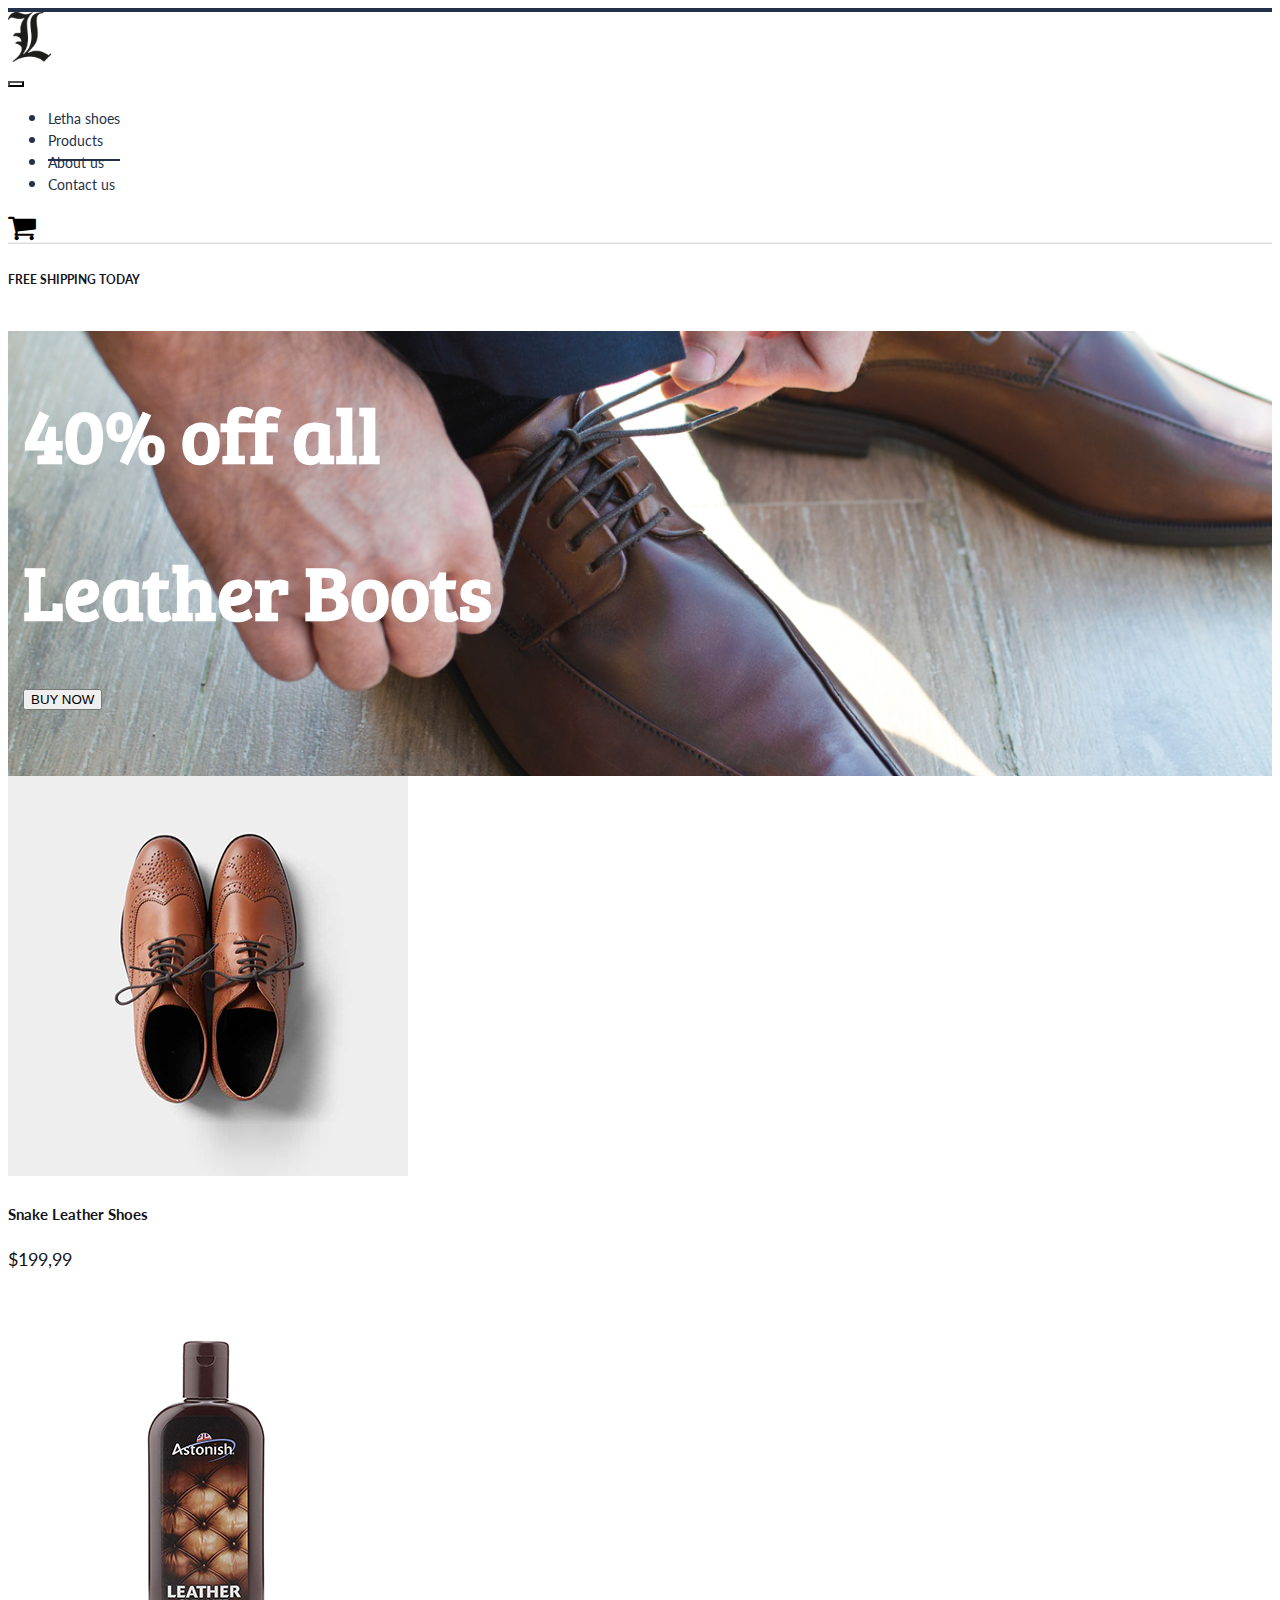
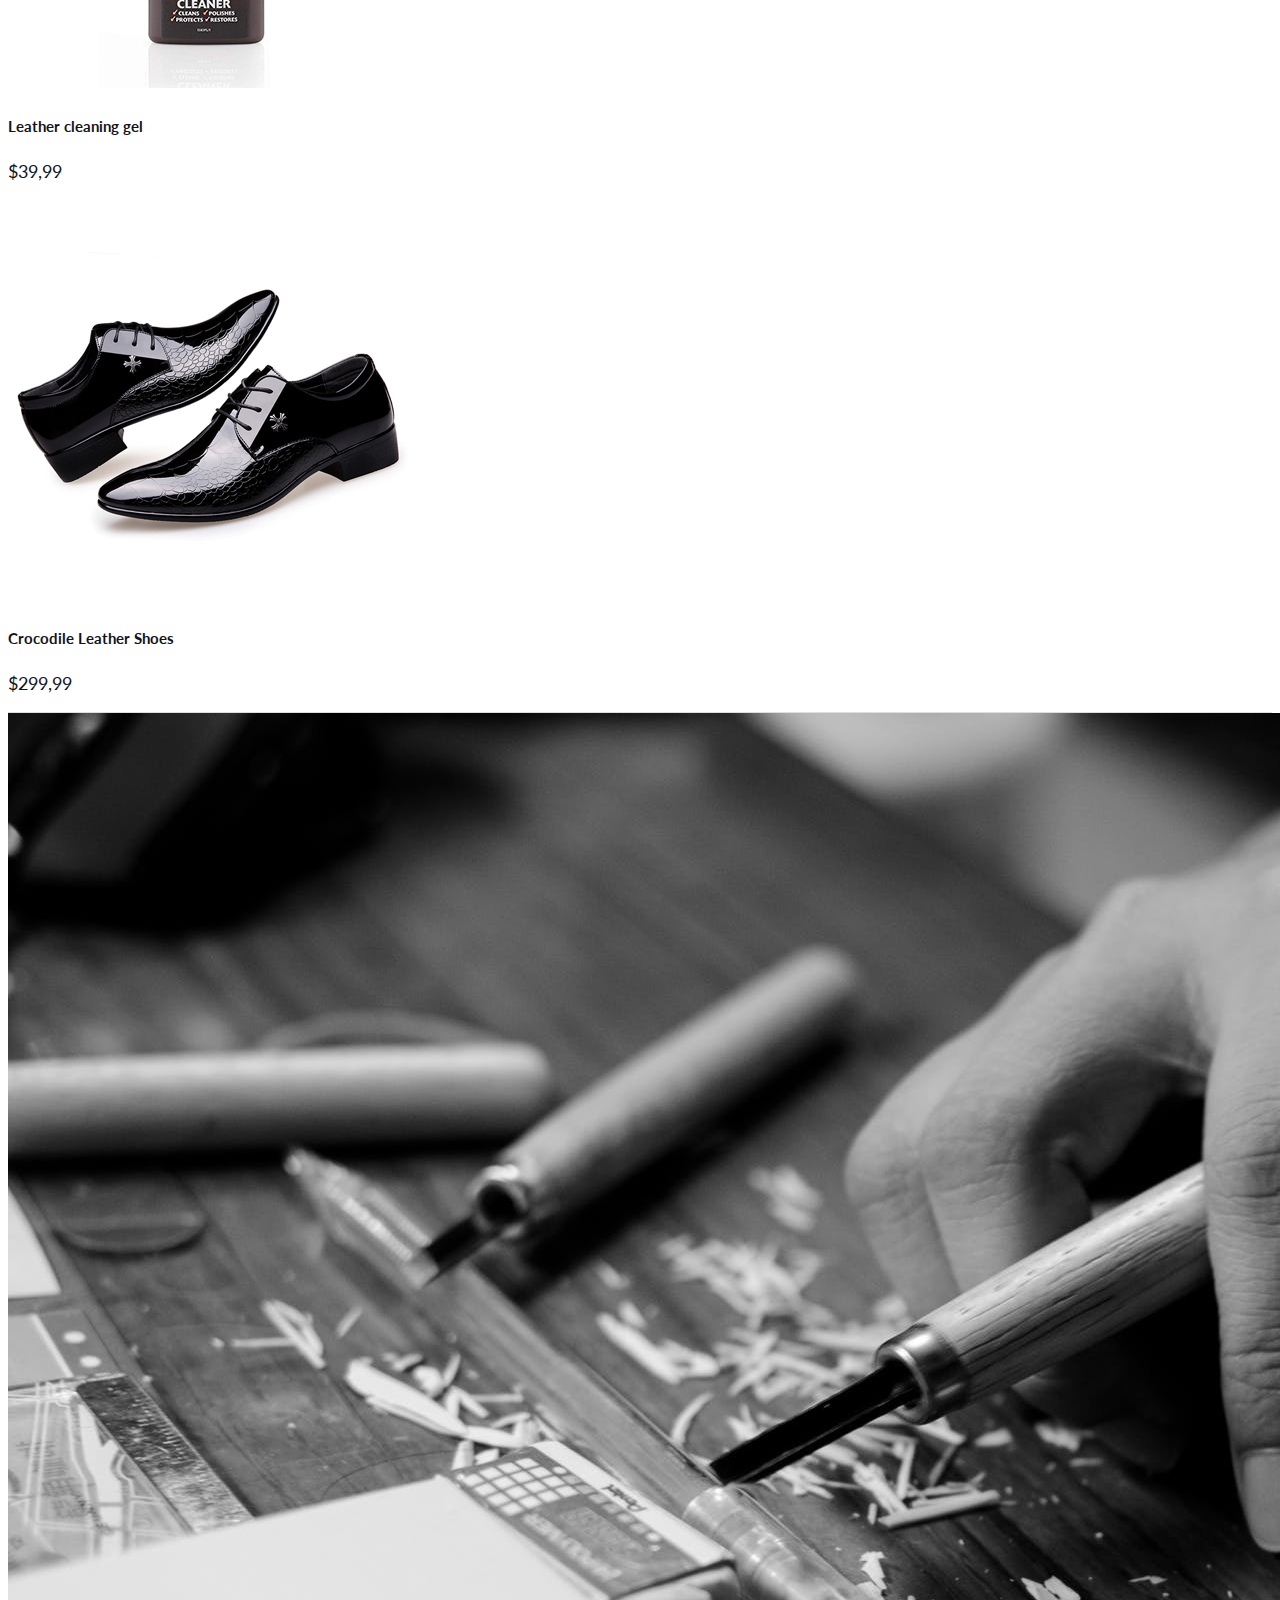
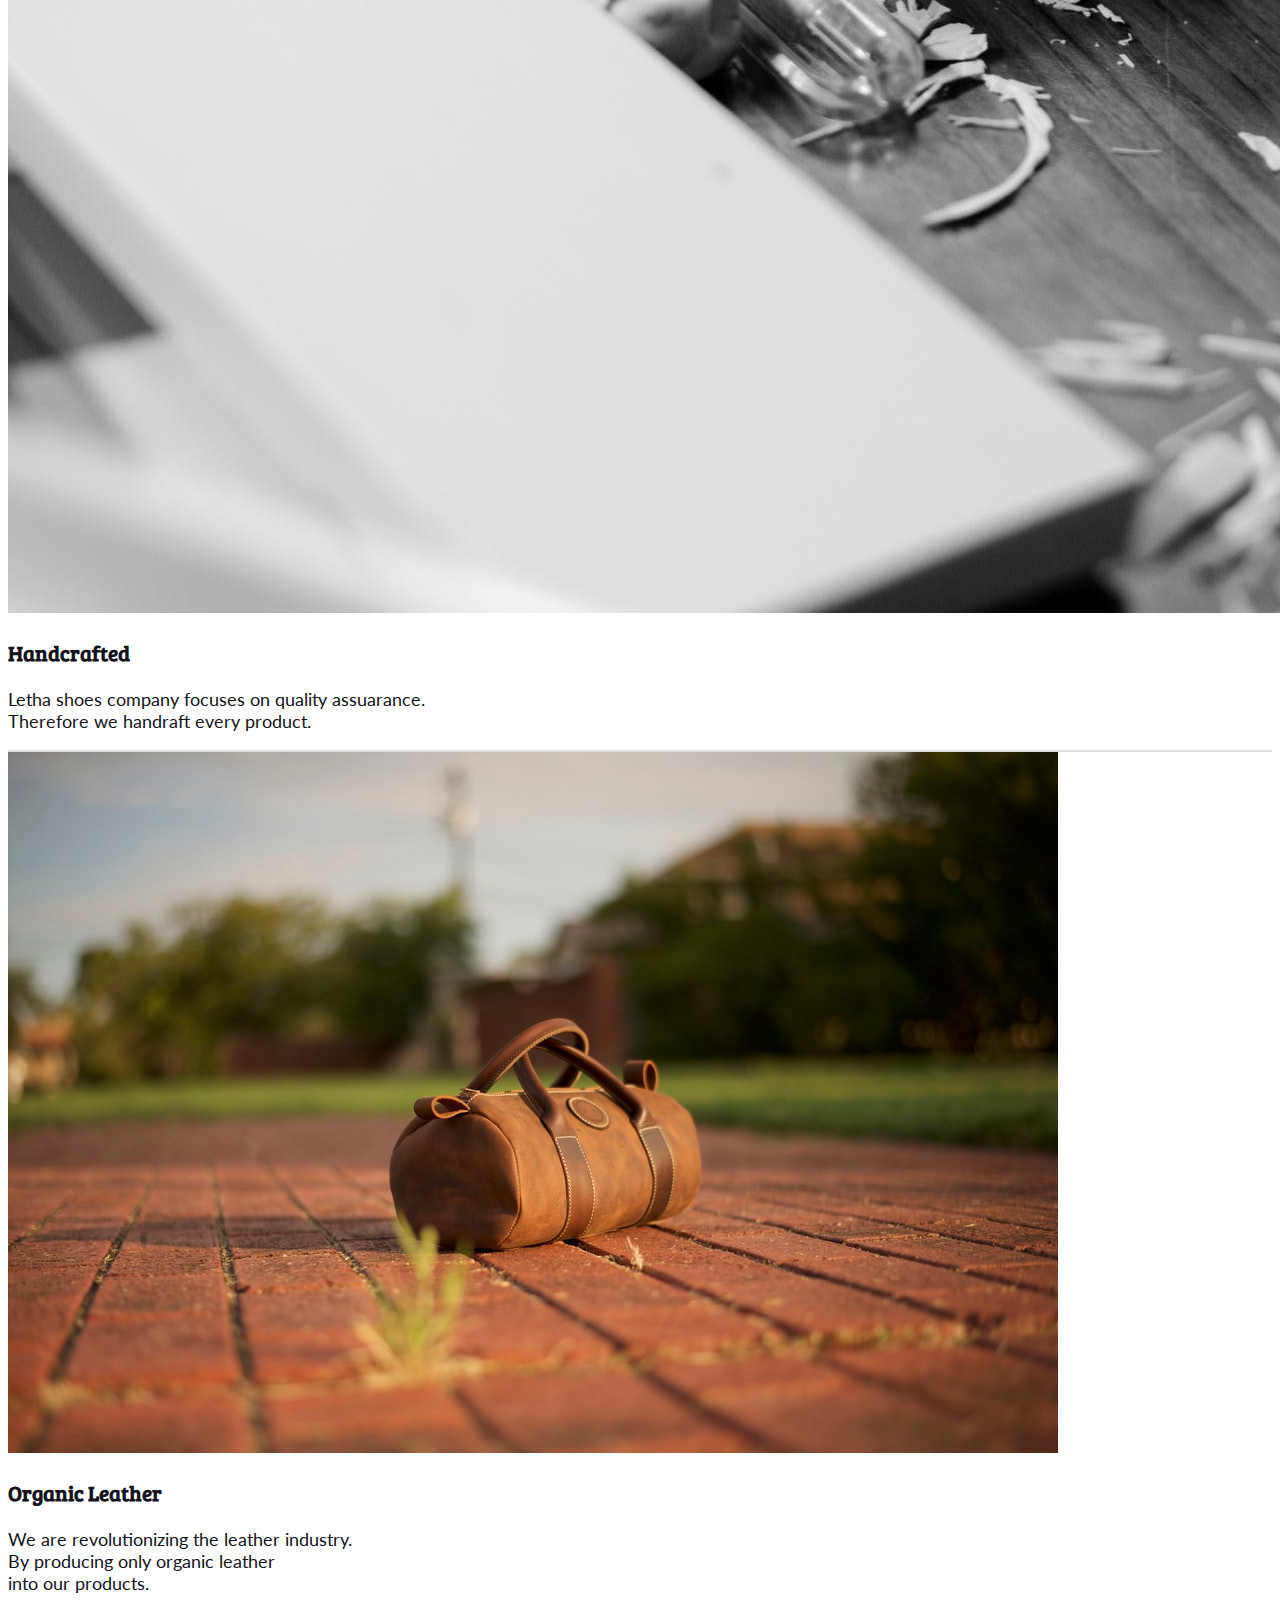
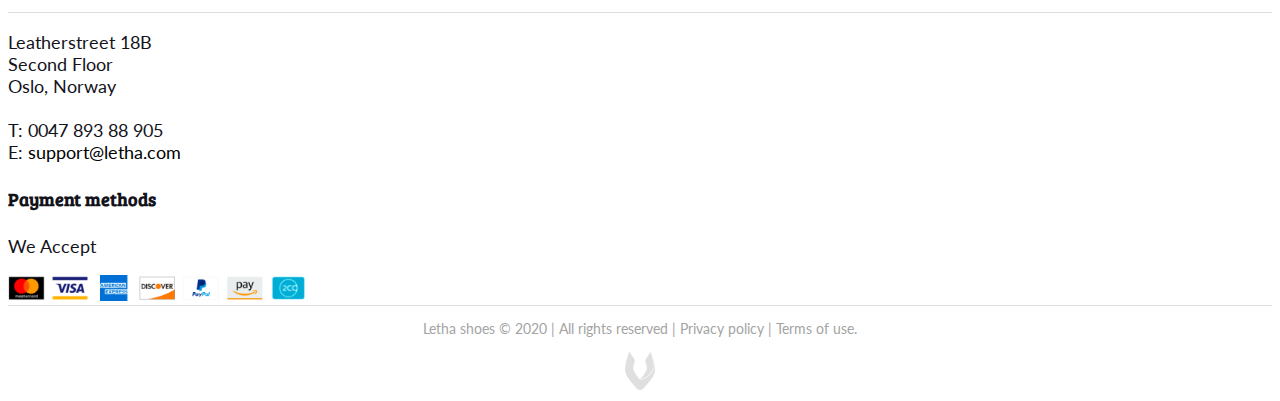
==== index.html @ 59d2f9e9 "Initial commit" ====
<!DOCTYPE html>
<html lang="en">
  <head>
    <title>Letha Shoes</title>

    <!-- Required meta tags -->
    <meta charset="utf-8">
    <meta name="author" content="Waqar Rana // Visana.no">
    <meta name="viewport" content="width=device-width, initial-scale=1, shrink-to-fit=no">
    <!-- /Required meta tags -->

    <!-- Bootstrap CSS -->
    <link rel="stylesheet" href="https://maxcdn.bootstrapcdn.com/bootstrap/4.0.0-beta.2/css/bootstrap.min.css" integrity="sha384-PsH8R72JQ3SOdhVi3uxftmaW6Vc51MKb0q5P2rRUpPvrszuE4W1povHYgTpBfshb" crossorigin="anonymous">
    <!-- /Bootstrap CSS -->

    <!-- Style CSS -->
    <link type="text/css" rel="stylesheet" href="css/style.css" media="screen">
    <!-- /Style CSS -->

    <!-- Fonts CSS -->
    <link href="https://fonts.googleapis.com/css?family=Bree+Serif|Lato:300,300i,400,700,900" rel="stylesheet">
    <!-- /Fonts CSS -->

    <!-- Font-Awesome -->
    <link rel="stylesheet" href="https://cdnjs.cloudflare.com/ajax/libs/font-awesome/4.7.0/css/font-awesome.min.css">
    <!-- /Font-Awesome -->

  </head>
  <body class="home">

    <!-- navbar -->
    <nav class="navbar bg-white navbar-expand-lg px-lg-0 py-0 fixed-top">
      <div class="container-fluid">
        <div class="col-2 ml-0 py-3">
          <a href="index.html" title="Letha Shoes"><img src="img/logo.png" class="h-logo" alt="Letha Shoes"></a>
        </div>
        <button class="navbar-toggler navbar-light bg-white justify-content-end" type="button" data-toggle="collapse" data-target="#navbarNav" aria-controls="navbarNav" aria-expanded="false" aria-label="Toggle navigation">
          <span class="navbar-toggler-icon"></span>
        </button>
        <div class="col-md-8 collapse navbar-collapse justify-content-center" id="navbarNav">
          <ul class="navbar-nav">
            <li class="nav-item">
              <span tabindex="0">
                <a class="px-4 big navi home" href="leathershoes.html">Letha shoes</a>
              </span>
            </li>
            <li class="nav-item  ">
              <span tabindex="0">
                <a class="px-4 big navi visit" href="products.html">Products</a>
              </span>
            </li>

            <li class="nav-item ">
              <span tabindex="0">
                <a class="px-4 big navi ys" href="about.html">About us</a>
              </span>
            </li>

            <li class="nav-item">
              <span tabindex="0">
                <a class="px-4 big navi contact" href="contact.html">Contact us</a>
              </span>
            </li>
          </ul>
        </div>
        <div class="col-2 text-right">
          <a href="./cart.html"><i class="fa fa-shopping-cart"></i></a>
        </div>
      </div>
    </nav>
    <!-- /navbar -->

  <!-- shipping -->
  <div class="container-fluid shipping mt-3 pb-0">
    <div class="container mb-1">
      <h6 id="gallery" class="text-center h-dark mt-5 pt-5">FREE SHIPPING TODAY</h6>
    </div>
  </div>
  <!-- /shipping -->


  <!-- jumbotron -->
  <div class="jumbotron">
    <div class="jumbotron bg-top-home jumbotron-fluid my-0">
      <div class="container py-5 mt-5">
        <div class="row header-home align-items-end">
          <div class="col-lg-12 mx-auto">
            <h1 class="col-md-10 col-lg-9 title d-none d-md-block"><span tabindex="0"><a class="main" href="leathershoes.html">40% off all</a></span></h1>
            <h1 class="col-md-10 col-lg-9 title d-none d-md-block"><span tabindex="0"><a class="main" href="leathershoes.html">Leather Boots</a></span></h1>
            <span class="col-md-10 col-lg-9 title d-none d-md-block"><a href="leathershoes.html"><button type="button" class="btn btn-light btn-lg">BUY NOW</button></a></span>

          </div>
        </div>
      </div>
    </div>
  </div>
  <!-- /jumbotron -->


  <!-- product cards -->
  <div class="container">

    <div class="row">


      <div class="col-lg-4">
        <div class="card mb-4">
          <a href="snakeleathershoes.html"><img class="card-img-top" src="img/products/brown.jpg" alt="Card image cap"></a>

        </div>
        <div class="card-body text-center">
          <a href="snakeleathershoes.html"><h5 class="card-title h-dark">Snake Leather Shoes</h5></a>
          <p class="card-text">$199,99</p>

        </div>
      </div>

      <div class="col-lg-4">
        <div class="card mb-4">
          <a href="leathercleaninggel.html"><img class="card-img-top" src="img/products/cleaner.jpg" alt="Card image cap"></a>

        </div>
        <div class="card-body text-center">
          <a href="leathercleaninggel.html"><h5 class="card-title h-dark">Leather cleaning gel</h5></a>
          <p class="card-text">$39,99</p>

        </div>
      </div>

      <div class="col-lg-4">
        <div class="card mb-4">
          <a href="crocodileleathershoes.html"><img class="card-img-top" src="img/products/black.jpg" alt="Card image cap"></a>

        </div>
        <div class="card-body text-center">
          <a href="crocodileleathershoes.html"><h5 class="card-title h-dark">Crocodile Leather Shoes</h5></a>
          <p class="card-text">$299,99</p>

        </div>
      </div>
    </div>

  </div>
  <!-- /product cards -->

  <!-- Handcrafted Section -->

  <div class="container-fluid mt-5 pt-3">

    <div class="row middle">
      <div class="col-lg-6 order-lg-2 p-0">
        <img class="img-fluid d-sm-block" src="img/handcraft.jpg" alt="Handcrafted">
      </div>
        <div class="col-lg-6 order-lg-1 my-auto text-center">
          <h3 class="h-dark">Handcrafted</h3>
          <p class="mt-lg-4">Letha shoes company focuses on quality assuarance. </br>Therefore we handraft every product. </p>

        </div>
    </div>
  </div>
  <div class="container-fluid">

    <div class="row middle">
      <div class="col-lg-6 order-lg-1 p-0">
        <img class="img-fluid d-sm-block" src="img/organic.jpg" alt="Organic">
      </div>
        <div class="col-lg-6 order-lg-2 my-auto text-center">
          <h3 class="h-dark">Organic Leather</h3>
          <p class="mt-lg-4">We are revolutionizing the leather industry.</br>By producing only organic leather</br>into our products.</p>

        </div>
    </div>
  </div>
  <!-- /Handcrafted Section -->



  <!-- footer -->
  <!-- footer details -->
  <div class="container-fluid pb-4 px-5">
    <div class="row pl-5">
      <div class="col-lg-9 col-sm-6 order-lg-1 pt-lg-5 pt-sm-0 p-sm-2">

          <p class="mt-4 pb-3">Leatherstreet 18B<br/>
            Second Floor<br/>
            Oslo, Norway<br/><br/>
            T: 0047 893 88 905</br/>
            E: <span tabindex="0"><a href="#">support@letha.com</a></span>
          </p>

      </div>

      <div class="col-lg-3 col-sm-6 order-lg-4 pt-lg-5 pt-sm-0 p-sm-2 text-center">
        <h4 class="h-dark pt-4">Payment methods</h4>
          <p class="mt-4">We Accept</p>
            <img src="img/payment.png" class="payments" alt="Letha Shoes">

      </div>
    </div>
  </div>
  <!-- /footer details -->

  <!-- copyright -->
  <footer id="footer" class="mt-5 pt-5 copy">
    <div class="container">
      <div class="row">
        <div class="col-lg text-center">
          <p>Letha shoes © 2020 | All rights reserved | Privacy policy | Terms of use.</p >
        </div>
      </div>
      <div class="row py-4">
        <div class="col-lg text-center mb-5">
          <a href="http://visana.no" title="Website by visana"><img src="img/bottom-logo.png" alt="Website by Visana" /></a>
        </div>
      </div>
    </div>
  </footer>
  <!-- /copyright -->

  <!-- /footer -->

  <!-- Optional JavaScript -->
  <!-- jQuery first, then Popper.js, then Bootstrap JS -->
  <script src="https://code.jquery.com/jquery-3.2.1.slim.min.js" integrity="sha384-KJ3o2DKtIkvYIK3UENzmM7KCkRr/rE9/Qpg6aAZGJwFDMVNA/GpGFF93hXpG5KkN" crossorigin="anonymous"></script>
  <script src="https://cdnjs.cloudflare.com/ajax/libs/popper.js/1.12.3/umd/popper.min.js" integrity="sha384-vFJXuSJphROIrBnz7yo7oB41mKfc8JzQZiCq4NCceLEaO4IHwicKwpJf9c9IpFgh" crossorigin="anonymous"></script>
  <script src="https://maxcdn.bootstrapcdn.com/bootstrap/4.0.0-beta.2/js/bootstrap.min.js" integrity="sha384-alpBpkh1PFOepccYVYDB4do5UnbKysX5WZXm3XxPqe5iKTfUKjNkCk9SaVuEZflJ" crossorigin="anonymous"></script>

  </body>

</html>
---- css/style.css ----
/* Global */
body {
  font-family: 'Lato', sans-serif;
  color: #13131b;
  font-size: 18px;
}

h1 {
font-family: 'Bree Serif', serif;
}

h2 {
  font-family: 'Bree Serif', serif;
  color: #ffffff;
  font-size: 2.5rem;
}

h3 {
  font-family: 'Bree Serif', serif;
  color: #ffffff;

}

h4 {
  font-family: 'Bree Serif', serif;
  color: #5e341f;
}

/* Customised Text */
.h-dark {
  color: #13131b;
}

.h-dark {
  color: #13131b;
}

.h-white{
  color: #ffffff;
}

.h-logo{
    height: 50px;
}
.title {
  padding: 10px 15px 20px 15px;
}

.ys-title {
  /* border-top: 4px solid #b8041d; */
  top: 97px !important;
  padding: 10px 10px 15px 10px;
  background: rgba(255,255,255,0.8);
}

.big {
  font-size: 14px;
  font-weight: normal;
}

.desc {
  font-size: 25px;
  background: rgba(255,255,255,0.8);
  padding: 10px 0 10px 15px;

}

.fa{
  font-size: 30px!important;
}

.shipping {
  background: #FFFFFF;
  border-top: 1px solid #dedede;
}

.jumbotron {
    padding-top: 1rem;
}

p.white {
  color: #ffffff;
}

.lead {
  font-size: 1.8rem;
  font-weight: 400;
}
.grey {
  font-weight: 300;
}

.payments {
  height: 26px;
}
/* BG Colors */
.bg-red {
  background: #eb0021;
  margin-top: 0px;
}

.bg-pink {
  background-color: #f67082;

}

.bg-white {
  background-color: #ffffff;
}

.bg-night {
  background-color: #000000;
}

.bg-navy {
  background-color: #223149;
}

.bg-green {
  background-color: #35c0a1;
}

.bg-blue {
  background-color: #3b7ad9;
}

.bg-gradient {
    background-image: -webkit-linear-gradient(51deg, #243552, #13131b);
    background-image: linear-gradient(39deg, #243552, #13131b);
}

/* Borders */
.bb-border {
    border-bottom: 4px solid #ffffff;
    }

.about {
}

.middle {
  background: #FFFFFF;
  border-top: 1px solid #dedede;
  border-bottom: 1px solid #dedede;
}

.bd-left {
  border-left: 2px solid #223149;
}

.bdr-left {
 border-left: 6px solid #ffc107;
}

.bdr-bottom {
 border-bottom: 1px solid #dedede;
}

.bdr-top {
  border-top: 1px solid #dedede;
}

/* Link and list styling */
ul {
  color: #223149;
}

a.main {
  text-decoration: none;
  color: #ffffff;
  font-size: 76px
}

a.main:hover {
  text-decoration: underline;
  color: #ffffff;
}

a {
  text-decoration: none;
  color: #000000;
}

a:hover {
  text-decoration: underline;
  color: #E3E3E3;
  cursor: pointer;
}

/* Products */
.card-img-top {

}
/* Navbar */
.navbar {
  border-top: 4px solid #223149;
  border-bottom: 1px solid #eeeeee;
}
.navi {
  color: #223149;
}

a.navi:hover {
  color: #000000;
  text-decoration: none;
  padding-bottom: 32px;
  border-bottom: 2px solid #E3E3E3;
}

.btn:hover {
  cursor: pointer;
}
body.home  a.home,
body.products  a.products,
body.ys  a.ys,
body.about a.about,
body.contact a.contact  {

  text-decoration: none;
  padding-bottom: 32px;
  border-bottom: 2px solid #223149;
}

div #navbarNav ul.navbar-nav li.nav-item a.nav:active {
  color: #223149;
  padding-bottom: 33px;
  border-bottom: 4px solid #223149;
}

/* Backgrounds, jumbotron and header */
.bg-top-home {
  /*background: linear-gradient(#000000, transparent 50%), linear-gradient(20deg, #000, transparent), #20242e url('../img/exhibition-slide.jpg');*/
  background: url('../img/slides/letha-header.jpg');
  -webkit-background-size: cover;
  -moz-background-size: cover;
  -o-background-size: cover;
  background-size: cover;
  background-repeat: no-repeat;
  background-position: center;
  background-attachment: scroll;
}

.bg-top-products {
  /*background: linear-gradient(#000000, transparent 50%), linear-gradient(20deg, #000, transparent), #20242e url('../img/exhibition-slide.jpg');*/
  background: url('../img/slides/products-header.jpg');
  -webkit-background-size: cover;
  -moz-background-size: cover;
  -o-background-size: cover;
  background-size: cover;
  background-repeat: no-repeat;
  background-position: center center;
  background-attachment: scroll;
}

.bg-top-about {
  /*background: linear-gradient(#000000, transparent 50%), linear-gradient(20deg, #000, transparent), #20242e url('../img/exhibition-slide.jpg');*/
  background: url('../img/slides/about-header.jpg');
  -webkit-background-size: cover;
  -moz-background-size: cover;
  -o-background-size: cover;
  background-size: cover;
  background-repeat: no-repeat;
  background-position: top center;
  background-attachment: scroll;
}

.bg-top-contact {
  /*background: linear-gradient(#000000, transparent 50%), linear-gradient(20deg, #000, transparent), #20242e url('../img/exhibition-slide.jpg');*/
  background: url('../img/slides/contact-slide.jpg');
  -webkit-background-size: cover;
  -moz-background-size: cover;
  -o-background-size: cover;
  background-size: cover;
  background-repeat: no-repeat;
  background-position: top center;
  background-attachment: scroll;
}


.bg-cos-trans {
  padding: 10px 15px 10px 15px;
  background: rgba(255,193,7,0.8);
}

.jumbotron {
  background-color: #FFFFFF;
}

.header-home {
  height: 45vh;
}

.header-about {
  height: 50vh;
}

.header-contact {
  height: 50vh;
}

/* Cards */
.cards {
  border-top: 4px solid #5e341f;
  border-bottom: 4px solid #5e341f;
}

.card.gal {
  border: none;
}

.crd-end {
  border-top: 4px solid #ffffff;
  border-left: 2px solid #ffffff;
  border-right: 2px solid #ffffff;
  border-bottom: 4px solid #ffffff;
  border-radius: 0px;
}

.middle {
  background-color: #FFFFFF;
}

/* Input fields */
.InputAddOn {
  display: flex;
}

.InputAddOn-field {
  flex: 1;
  /* field styles */
  border-radius: 5px 0px 0 5px;
  padding: 10px 10px 10px 10px;
  height: 3rem;
  border: none;
}

input:focus {
    outline:none;
}

.InputAddOn-item {
  /* item styles */
  border-radius: 0 5px 5px 0;
  border: none;
  width: 3rem;
}

.submit{
  /* item styles */
  border-radius: 0 5px 5px 0;
  border: none;
  padding-top: 13px;
}
/* Cart styling */
.cart-img {
  max-width: 200px;
  height: auto;
}


/* Footer styling */
img.f-logo {
  height: 52px;
  margin-left: -3px;
}

ul.opening {
  list-style: none;
  margin-left: -40px;
}

li a {
  text-decoration: none;
  color: #13131b;
}

li a:hover {
  text-decoration: none;
  color: #DC143C;
}

.foot {
  padding-top: 30px;
    border-top: 1px solid #dedede;
}
.copy{
	text-align: center;
  border-top: 1px solid #dedede;
  font-size: 0.9rem;
  color: #a4a4a4;
}


.menu {
  -webkit-filter: url("#goo");
          filter: url("#goo");
}

.menu-item, .menu-open-button {
  background: #ffc107;
  border-radius: 100%;
  width: 80px;
  height: 80px;
  margin-left: -40px;
  position: absolute;
  top: 200px;
  bottom: 200px;
  color: white;
  text-align: center;
  line-height: 80px;
  -webkit-transform: translate3d(0, 0, 0);
          transform: translate3d(0, 0, 0);
  -webkit-transition: -webkit-transform ease-out 200ms;
  transition: -webkit-transform ease-out 200ms;
  transition: transform ease-out 200ms;
  transition: transform ease-out 200ms, -webkit-transform ease-out 200ms;
}

.menu-open {
  display: none;
}

.hamburger {
  width: 25px;
  height: 3px;
  background: white;
  display: block;
  position: absolute;
  top: 50%;
  left: 50%;
  margin-left: -12.5px;
  margin-top: -1.5px;
  -webkit-transition: -webkit-transform 200ms;
  transition: -webkit-transform 200ms;
  transition: transform 200ms;
  transition: transform 200ms, -webkit-transform 200ms;
}

.hamburger-1 {
  -webkit-transform: translate3d(0, -8px, 0);
          transform: translate3d(0, -8px, 0);
}

.hamburger-2 {
  -webkit-transform: translate3d(0, 0, 0);
          transform: translate3d(0, 0, 0);
}

.hamburger-3 {
  -webkit-transform: translate3d(0, 8px, 0);
          transform: translate3d(0, 8px, 0);
}

.menu-open:checked + .menu-open-button .hamburger-1 {
  -webkit-transform: translate3d(0, 0, 0) rotate(45deg);
          transform: translate3d(0, 0, 0) rotate(45deg);
}
.menu-open:checked + .menu-open-button .hamburger-2 {
  -webkit-transform: translate3d(0, 0, 0) scale(0.1, 1);
          transform: translate3d(0, 0, 0) scale(0.1, 1);
}
.menu-open:checked + .menu-open-button .hamburger-3 {
  -webkit-transform: translate3d(0, 0, 0) rotate(-45deg);
          transform: translate3d(0, 0, 0) rotate(-45deg);
}

.navi-title {
  font-family: 'Lato', sans-serif;
  font-size: 0.8rem;
  padding: 5px 5px 5px 0px;
}


.fa-flask {
    padding: 5px 6px 5px 8px;
    font-size: 35px !important;
    width: 65px;
    text-align: center;
    text-decoration: none;
    border-radius: 50%;
}

.fa-grav {
    padding: 5px 6px 5px 8px;
    font-size: 40px !important;
    width: 65px;
    text-align: center;
    text-decoration: none;
    border-radius: 50%;
}

.fa-heartbeat {
    padding: 5px 6px 5px 8px;
    font-size: 40px !important;
    width: 65px;
    text-align: center;
    text-decoration: none;
    border-radius: 50%;
}

.fa-envelope {
    padding: 8px 9px 5px 8px;
    font-size: 36px !important;
    width: 65px;
    text-align: center;
    text-decoration: none;
    border-radius: 50%;
}

.fa-bed {
    padding: 7px 6px 5px 8px;
    font-size: 36px !important;
    width: 75px;
    text-align: center;
    text-decoration: none;
    border-radius: 50%;
}

.fa-ticket {
    padding: 8px 10px 2px 8px;
    font-size: 36px !important;
    width: 65px;
    text-align: center;
    text-decoration: none;
    border-radius: 50%;
}

.menu {
  position: absolute;
  left: 50%;
  margin-left: -190px;
  padding-top: 20px;
  padding-left: 190px;
  width: 380px;
  height: 450px;
  box-sizing: border-box;
  font-size: 20px;
  text-align: left;
}

.menu-item:hover {
  background: white;
  color: #e91e63;
}
.menu-item:nth-child(3) {
  -webkit-transition-duration: 180ms;
          transition-duration: 180ms;
}
.menu-item:nth-child(4) {
  -webkit-transition-duration: 180ms;
          transition-duration: 180ms;
}
.menu-item:nth-child(5) {
  -webkit-transition-duration: 180ms;
          transition-duration: 180ms;
}
.menu-item:nth-child(6) {
  -webkit-transition-duration: 180ms;
          transition-duration: 180ms;
}
.menu-item:nth-child(7) {
  -webkit-transition-duration: 180ms;
          transition-duration: 180ms;
}
.menu-item:nth-child(8) {
  -webkit-transition-duration: 180ms;
          transition-duration: 180ms;
}
.menu-item:nth-child(9) {
  -webkit-transition-duration: 180ms;
          transition-duration: 180ms;
}

.menu-open-button {
  z-index: 2;
  -webkit-transition-timing-function: cubic-bezier(0.175, 0.885, 0.32, 1.275);
          transition-timing-function: cubic-bezier(0.175, 0.885, 0.32, 1.275);
  -webkit-transition-duration: 400ms;
          transition-duration: 400ms;
  -webkit-transform: scale(1.1, 1.1) translate3d(0, 0, 0);
          transform: scale(1.1, 1.1) translate3d(0, 0, 0);
  cursor: pointer;
}

.menu-open-button:hover {
  -webkit-transform: scale(1.2, 1.2) translate3d(0, 0, 0);
          transform: scale(1.2, 1.2) translate3d(0, 0, 0);
}

.menu-open:checked + .menu-open-button {
  -webkit-transition-timing-function: linear;
          transition-timing-function: linear;
  -webkit-transition-duration: 200ms;
          transition-duration: 200ms;
  -webkit-transform: scale(0.8, 0.8) translate3d(0, 0, 0);
          transform: scale(0.8, 0.8) translate3d(0, 0, 0);
}

.menu-open:checked ~ .menu-item {
  -webkit-transition-timing-function: cubic-bezier(0.935, 0, 0.34, 1.33);
          transition-timing-function: cubic-bezier(0.935, 0, 0.34, 1.33);
}
.menu-open:checked ~ .menu-item:nth-child(3) {
  -webkit-transition-duration: 180ms;
          transition-duration: 180ms;
  -webkit-transform: translate3d(0.08361px, -104.99997px, 0);
          transform: translate3d(0.08361px, -104.99997px, 0);
}
.menu-open:checked ~ .menu-item:nth-child(4) {
  -webkit-transition-duration: 280ms;
          transition-duration: 280ms;
  -webkit-transform: translate3d(90.9466px, -52.47586px, 0);
          transform: translate3d(90.9466px, -52.47586px, 0);
}
.menu-open:checked ~ .menu-item:nth-child(5) {
  -webkit-transition-duration: 380ms;
          transition-duration: 380ms;
  -webkit-transform: translate3d(90.9466px, 52.47586px, 0);
          transform: translate3d(90.9466px, 52.47586px, 0);
}
.menu-open:checked ~ .menu-item:nth-child(6) {
  -webkit-transition-duration: 480ms;
          transition-duration: 480ms;
  -webkit-transform: translate3d(0.08361px, 104.99997px, 0);
          transform: translate3d(0.08361px, 104.99997px, 0);
}
.menu-open:checked ~ .menu-item:nth-child(7) {
  -webkit-transition-duration: 580ms;
          transition-duration: 580ms;
  -webkit-transform: translate3d(-90.86291px, 52.62064px, 0);
          transform: translate3d(-90.86291px, 52.62064px, 0);
}
.menu-open:checked ~ .menu-item:nth-child(8) {
  -webkit-transition-duration: 680ms;
          transition-duration: 680ms;
  -webkit-transform: translate3d(-91.03006px, -52.33095px, 0);
          transform: translate3d(-91.03006px, -52.33095px, 0);
}
.menu-open:checked ~ .menu-item:nth-child(9) {
  -webkit-transition-duration: 780ms;
          transition-duration: 780ms;
  -webkit-transform: translate3d(-0.25084px, -104.9997px, 0);
          transform: translate3d(-0.25084px, -104.9997px, 0);
}

/* - Ipad Pro Portrait - */
@media only screen and (min-device-width: 1024px) and (max-device-width: 1366px) and (-webkit-min-device-pixel-ratio: 2)  and (orientation: portrait) {
  .header-stars {
    height: 40vh;
  }
}

/* - Mobile Devices Portrait - */
@media only screen and (min-device-width : 375px) and (max-device-width : 667px)
and (orientation : portrait) {
div.container.y-star.py-4 {
  padding-bottom: 0rem !important;
  padding-top: 0rem !important;
}

div.container.y-star.my-5 {
  margin-top: 0rem !important;
}
}

/* - Mobile Devices - */
@media (min-width: 300px) and (max-width: 991px) {
img.h-logo {
  height: 40px;
  margin-left: -5px;
}
a.navi:hover {
  color: #ffffff;
  text-decoration: none;
  padding-bottom: 0px;
  border-bottom: 0px solid #223149;
}

body.home  a.home,
body.visit  a.visit,
body.ys  a.ys,
body.about a.about,
body.contact a.contact  {
  color: #ffffff;
  text-decoration: none;
  padding-bottom: 0px;
  border-bottom: 0px solid #223149;
}

div.y-star.jumbotron{
  padding: 0px !important;
}
.bg-top-stars {
  /*background: linear-gradient(#000000, transparent 50%), linear-gradient(20deg, #000, transparent), #20242e url('../img/exhibition-slide.jpg');*/
  background: none;
}

.header-stars {
  height: 60vh;
}

.header-about {
  height: 70vh;
}

.header-contact {
  height: 80vh;
}

.ys-title {
  font-size: 1.4rem;
  top: 77px !important;
  padding: 10px 10px 15px 10px;
  background: rgba(255,255,255,0.8);
}
.display-4 {
  font-size: 1.8rem;
}

.lead {
  font-size: 1.4rem;
  font-weight: 400;
}

.btn {
  width: 100%;
}

.btn-outline-danger {
    border-color: #fff !important;
}

.navbar-collapse {
  padding-bottom: 1rem;
  border-bottom: 4px solid #223149;
}
.bd-left {
  border-left: 0px solid #223149;
}

}
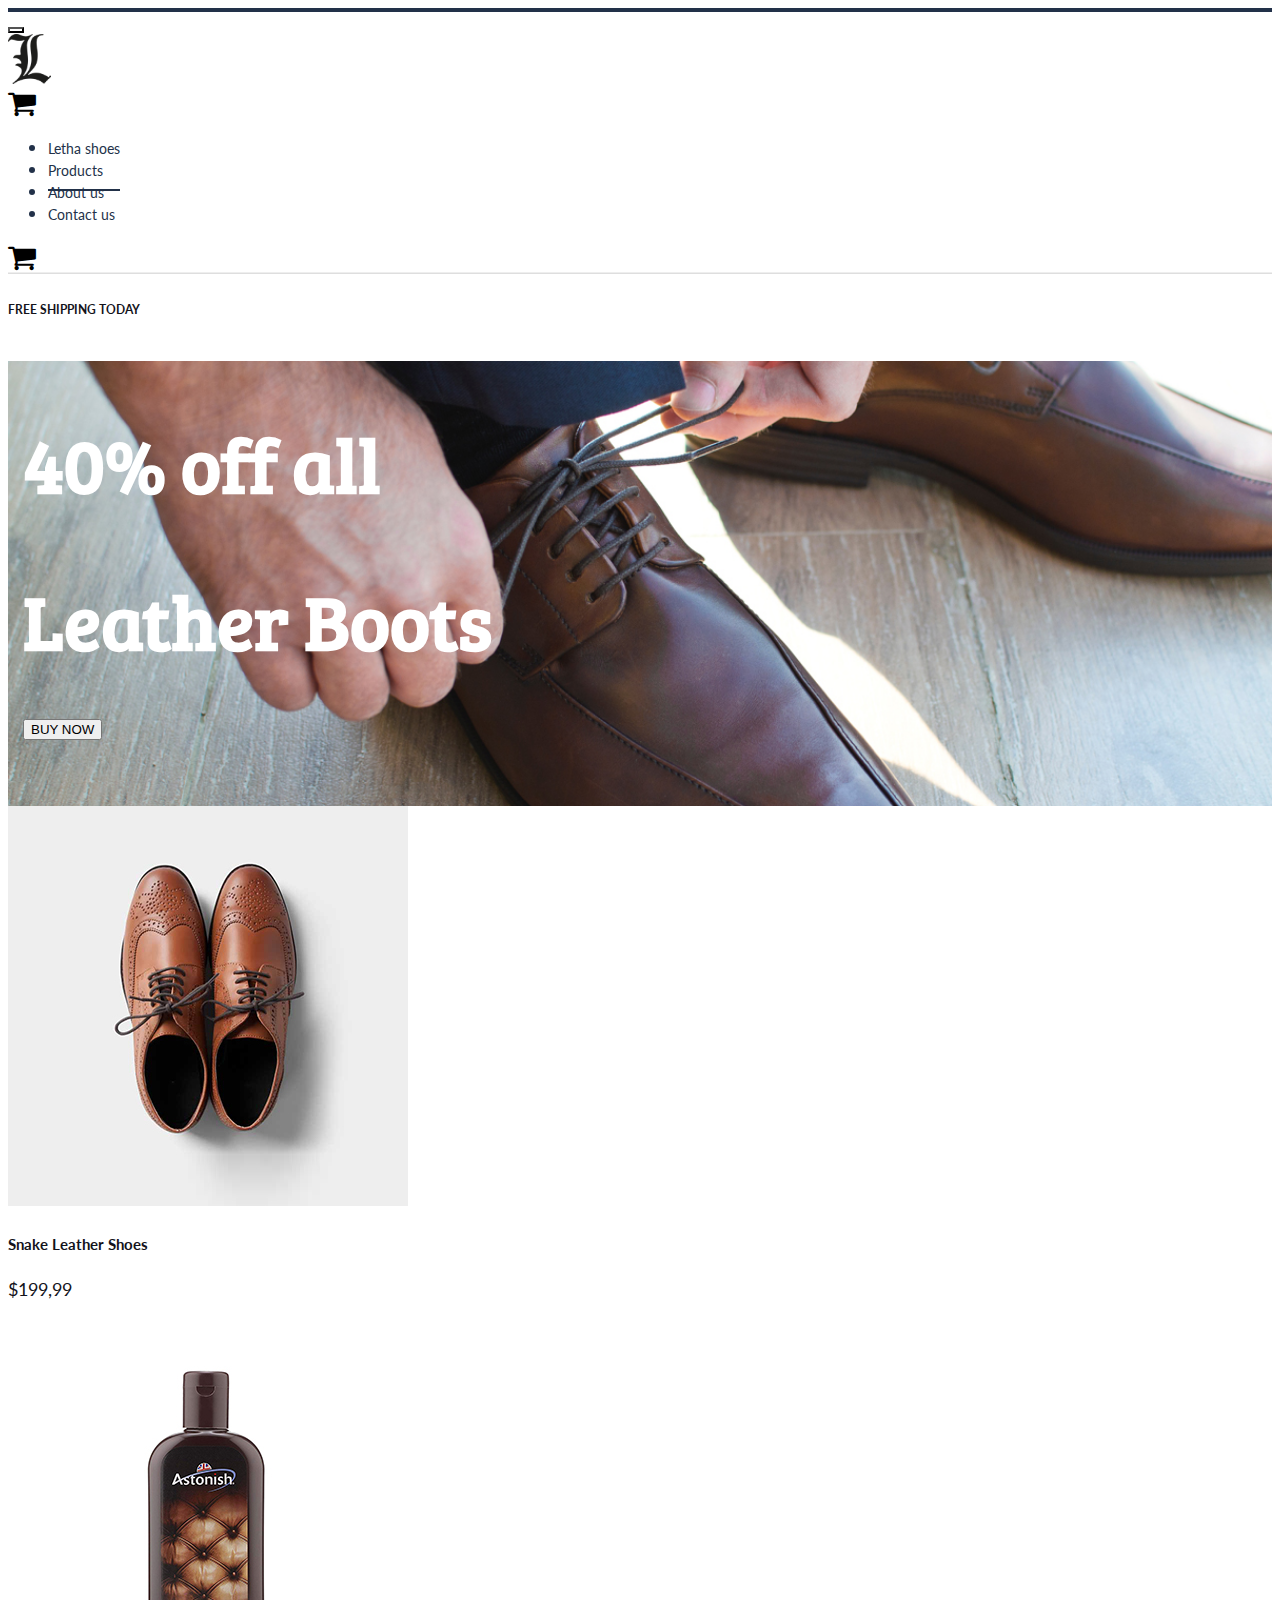
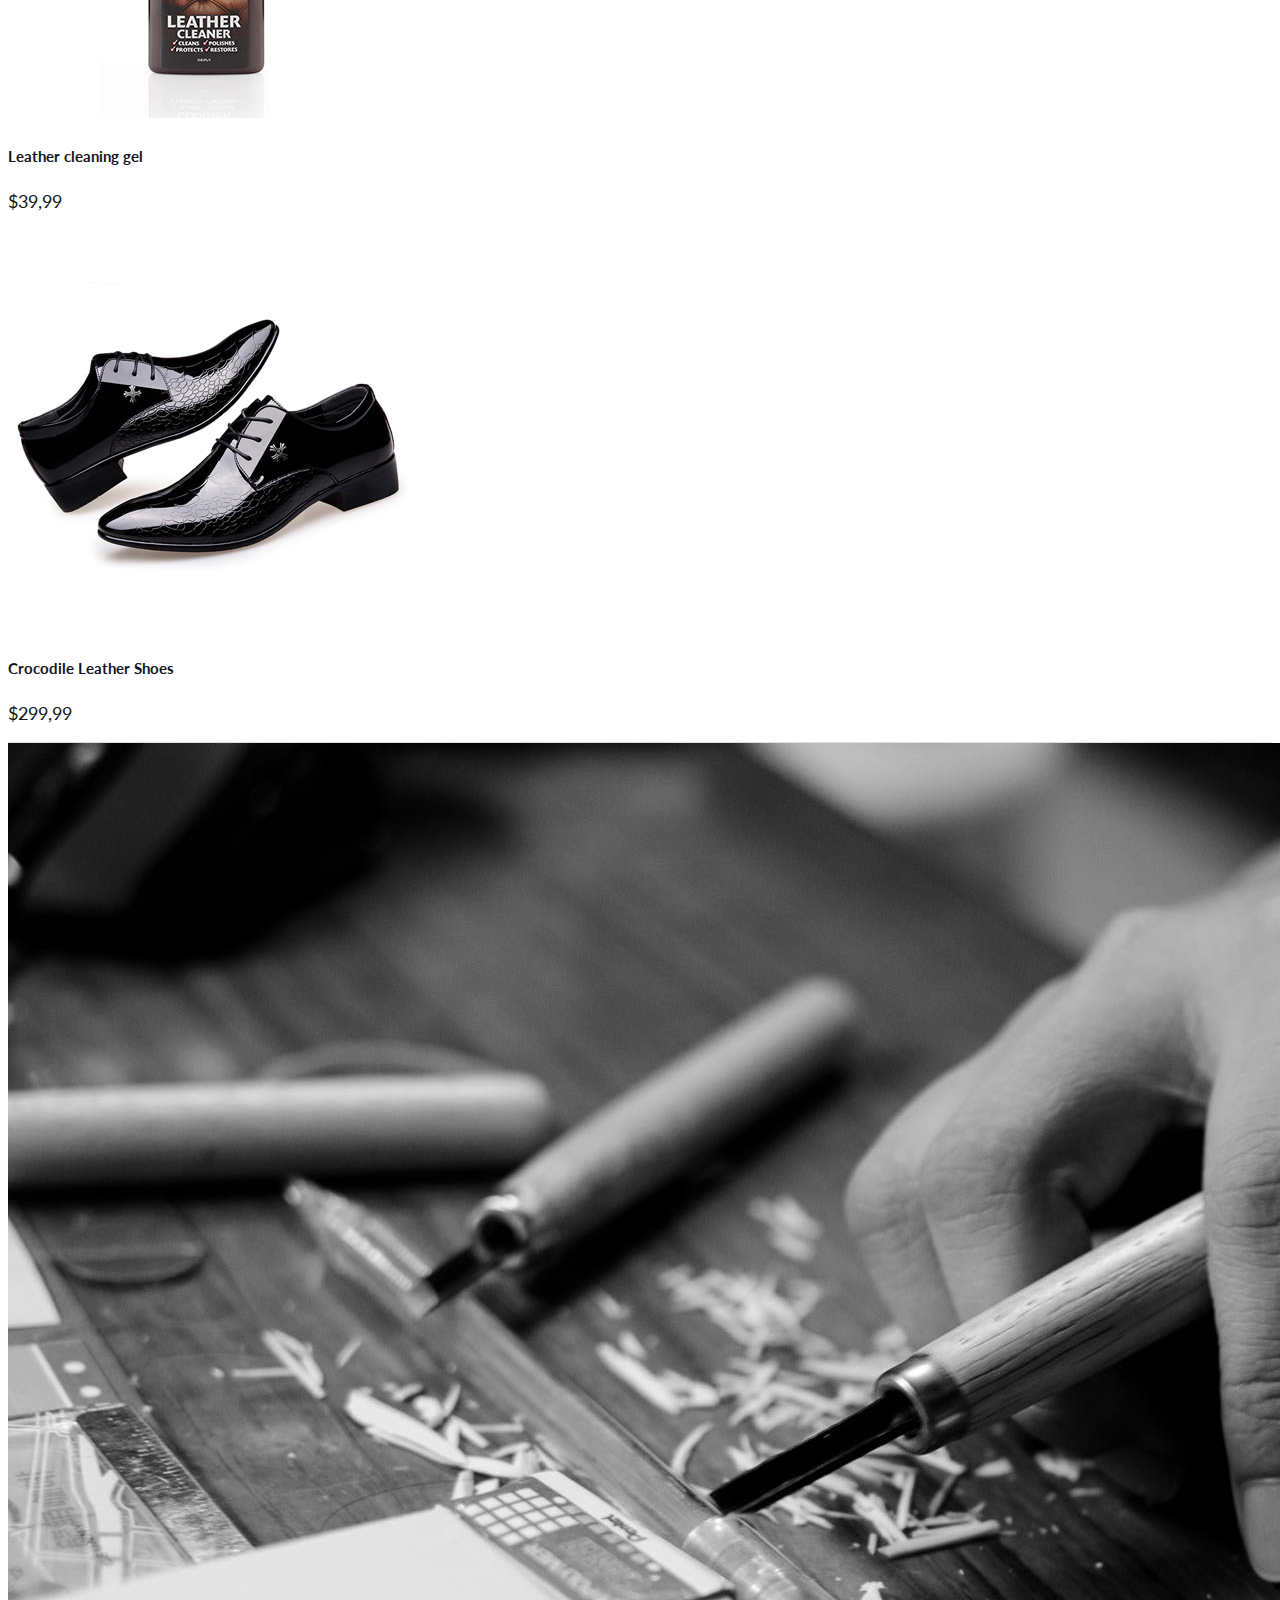
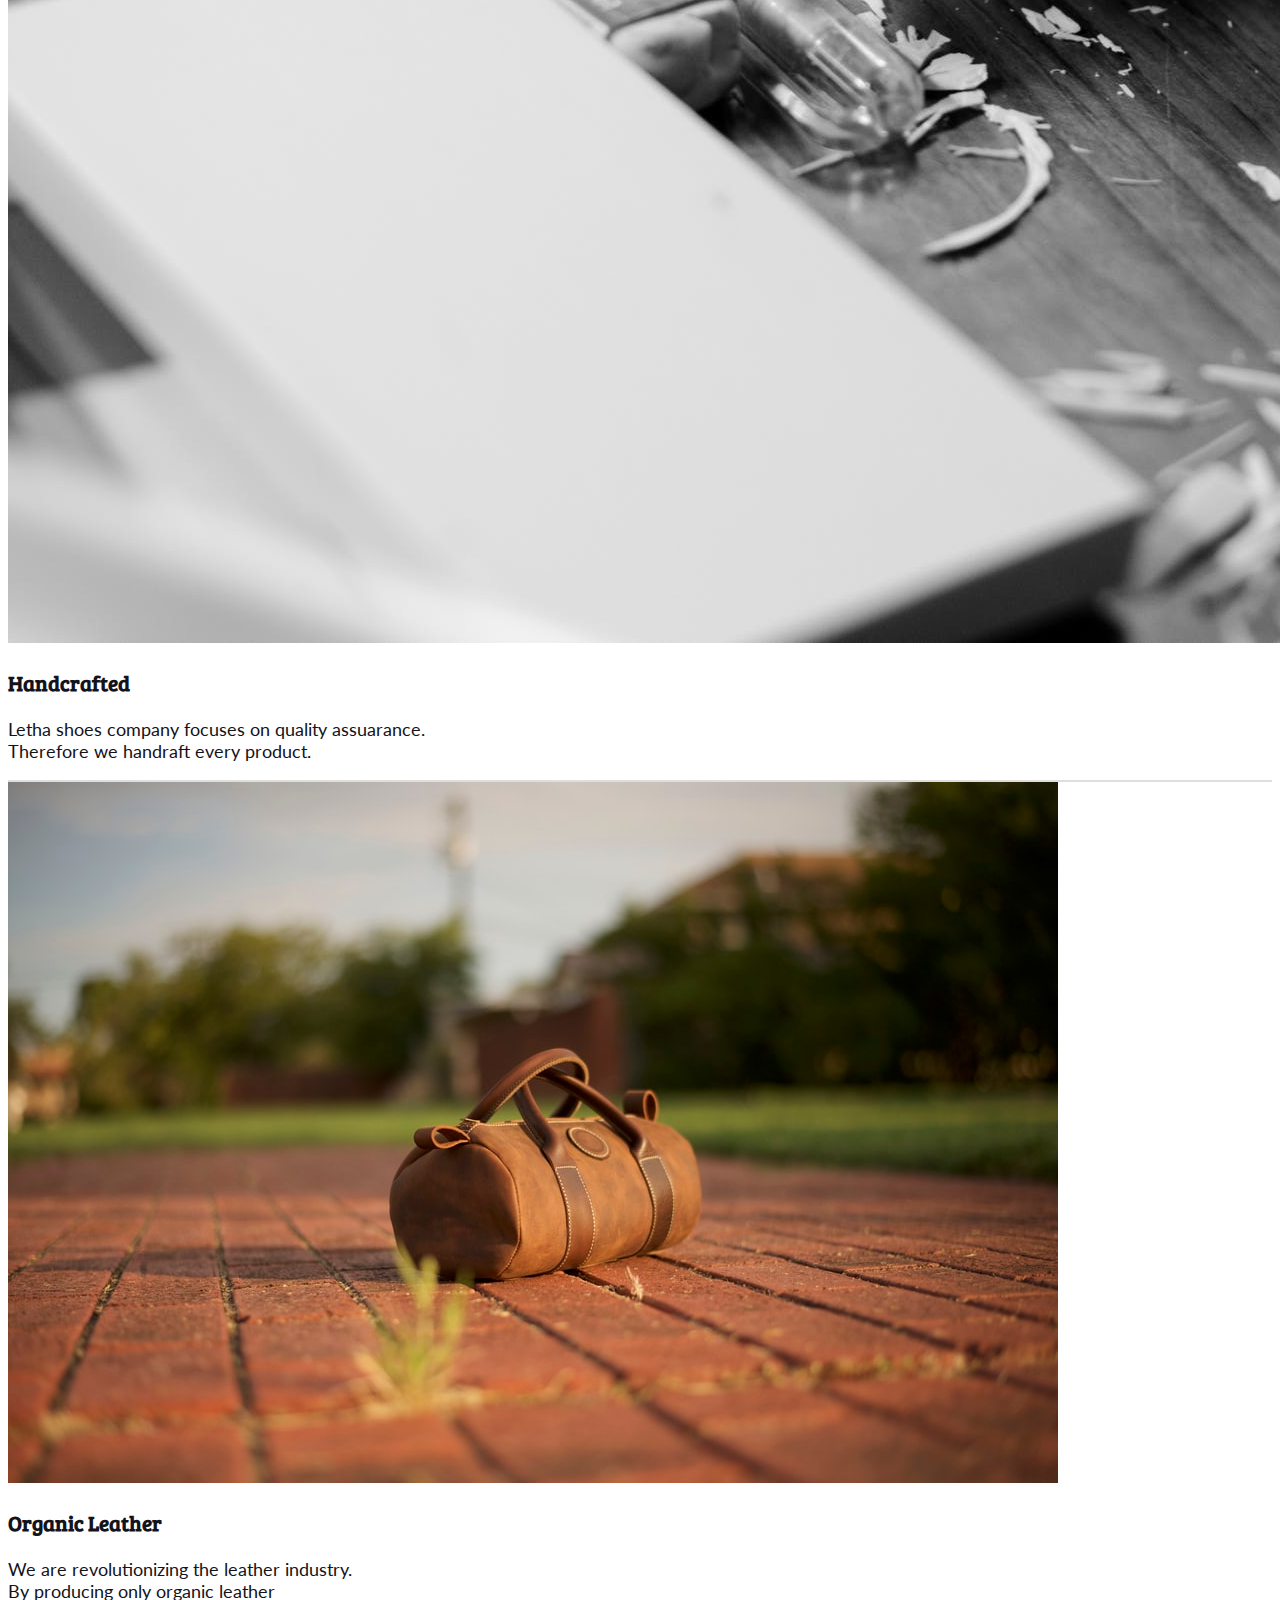
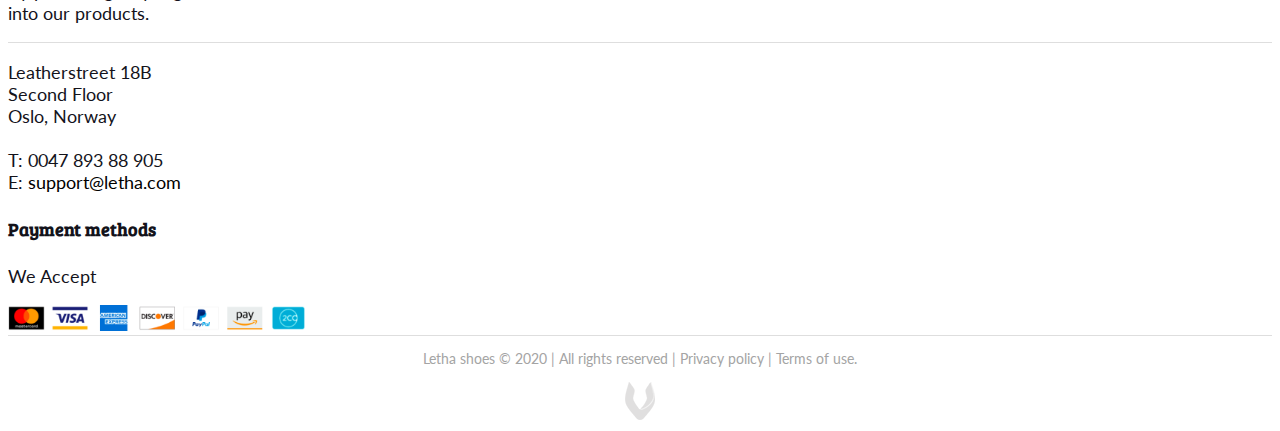
==== commit a9af689c: "Update index.html" ====
--- a/index.html
+++ b/index.html
@@ -31,13 +31,18 @@
     <!-- navbar -->
     <nav class="navbar bg-white navbar-expand-lg px-lg-0 py-0 fixed-top">
       <div class="container-fluid">
-        <div class="col-2 ml-0 py-3">
-          <a href="index.html" title="Letha Shoes"><img src="img/logo.png" class="h-logo" alt="Letha Shoes"></a>
-        </div>
-        <button class="navbar-toggler navbar-light bg-white justify-content-end" type="button" data-toggle="collapse" data-target="#navbarNav" aria-controls="navbarNav" aria-expanded="false" aria-label="Toggle navigation">
+
+          <button class="navbar-toggler navbar-light bg-white justify-content-start" type="button" data-toggle="collapse" data-target="#navbarNav" aria-controls="navbarNav" aria-expanded="false" aria-label="Toggle navigation">
           <span class="navbar-toggler-icon"></span>
         </button>
-        <div class="col-md-8 collapse navbar-collapse justify-content-center" id="navbarNav">
+
+        <div class="text-center ml-0 py-3">
+          <a href="index.html" title="Letha Shoes"><img src="img/logo.png" class="h-logo" alt="Letha Shoes"></a>
+        </div>
+        <div class="d-block d-sm-none justify-content-end">
+          <a href="./cart.html"><i class="fa fa-shopping-cart"></i></a>
+        </div>
+        <div class="collapse navbar-collapse justify-content-center" id="navbarNav">
           <ul class="navbar-nav">
             <li class="nav-item">
               <span tabindex="0">
@@ -63,10 +68,12 @@
             </li>
           </ul>
         </div>
-        <div class="col-2 text-right">
-          <a href="./cart.html"><i class="fa fa-shopping-cart"></i></a>
-        </div>
-      </div>
+        <div class="d-none d-sm-block justify-content-end">
+          <a href="cart.html"><i class="fa fa-shopping-cart"></i></a>
+        </div>
+      </div>
+
+
     </nav>
     <!-- /navbar -->
 
